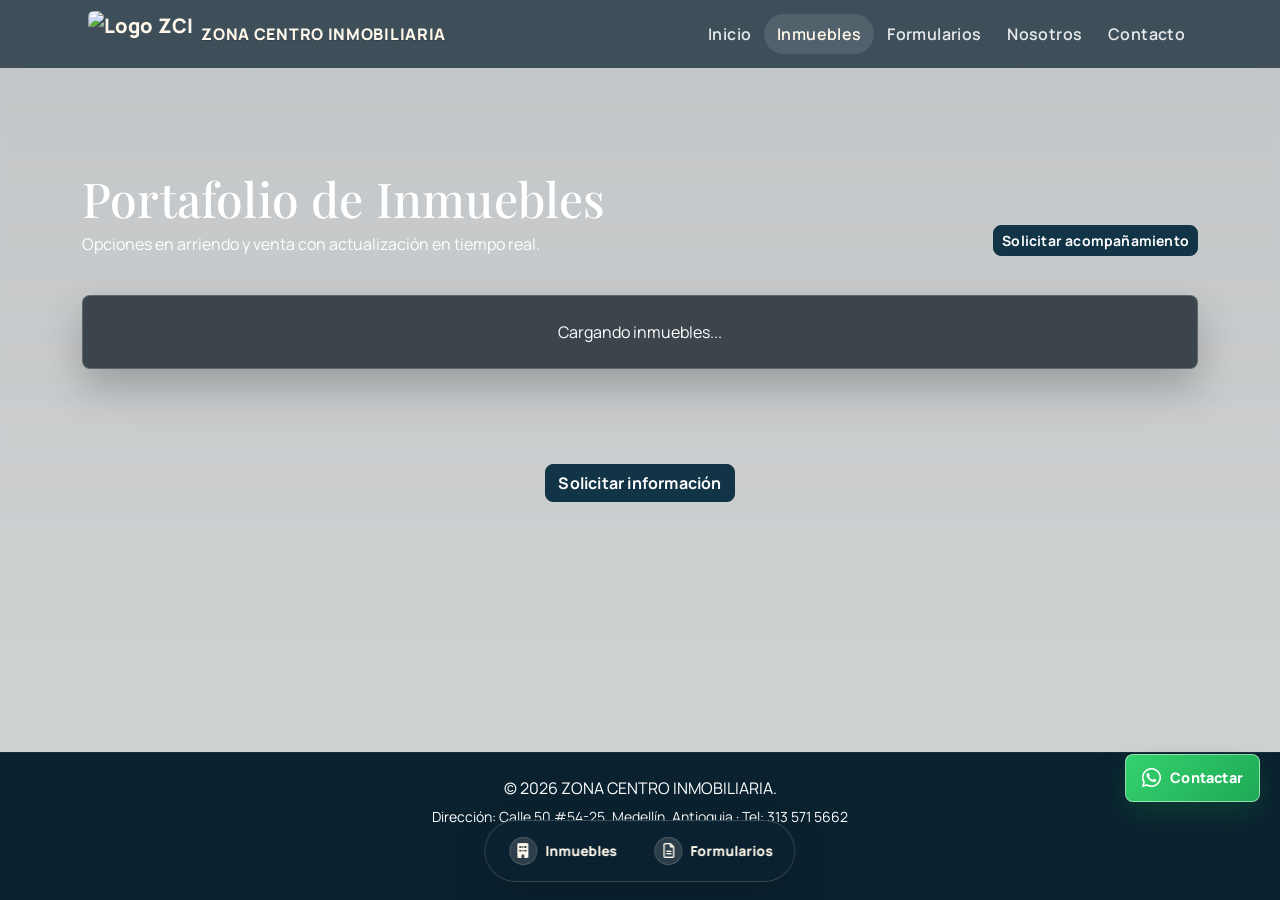
==== inmuebles.html @ 17fe6448 "Add files via upload" ====
﻿<!DOCTYPE html>
<html lang="es">
<head>
  <meta charset="UTF-8" />
  <meta name="viewport" content="width=device-width, initial-scale=1" />
  <title>Inmuebles | ZONA CENTRO INMOBILIARIA</title>
  <link href="https://cdn.jsdelivr.net/npm/bootstrap@5.3.3/dist/css/bootstrap.min.css" rel="stylesheet" />
  <link rel="stylesheet" href="https://cdnjs.cloudflare.com/ajax/libs/font-awesome/6.5.0/css/all.min.css">
  <link rel="preconnect" href="https://fonts.googleapis.com">
  <link rel="preconnect" href="https://fonts.gstatic.com" crossorigin>
  <link href="https://fonts.googleapis.com/css2?family=Manrope:wght@400;500;700;800&family=Playfair+Display:wght@600;700&display=swap" rel="stylesheet">
  <link rel="stylesheet" href="styles.css?v=20260505-2" />
</head>
<body class="quick-dock-present">
    <a id="cms-pse-link" href="#" class="pse-float d-none" target="_blank" rel="noopener noreferrer" aria-label="Pagos PSE">
    <i class="fa-solid fa-credit-card"></i><span>Pagos PSE</span>
  </a>
<a id="cms-whatsapp-link" href="https://wa.me/573135715662" class="whatsapp-float" target="_blank" rel="noopener noreferrer" aria-label="WhatsApp"><i class="fab fa-whatsapp"></i></a>
  <nav class="quick-dock" aria-label="Accesos rápidos">
    <a href="inmuebles.html" class="quick-dock-btn"><i class="fa-solid fa-building"></i><span>Inmuebles</span></a>
    <a href="formularios.html" class="quick-dock-btn"><i class="fa-regular fa-file-lines"></i><span>Formularios</span></a>
  </nav>
  <nav class="navbar navbar-expand-lg navbar-dark navbar-custom shadow fixed-top">
    <div class="container">
      <a class="navbar-brand d-flex align-items-center gap-2" href="index.html"><img src="https://lh6.googleusercontent.com/proxy/nrNHC_m0_RziCYvfPgJptLNNArq79MIcN8ioocFEzebfnCZt-jW29kjHgaDfxW5Tz1GvVpGl__fDRxH9ZWIz1X6VQOLKh_lBjogaXQA2NJKuDF2FiKsQJcMm6sAI" alt="Logo ZCI" height="42" loading="lazy"><span id="cms-brand-name">ZONA CENTRO INMOBILIARIA</span></a>
      <button class="navbar-toggler" type="button" data-bs-toggle="collapse" data-bs-target="#menu"><span class="navbar-toggler-icon"></span></button>
      <div class="collapse navbar-collapse" id="menu">
        <ul class="navbar-nav ms-auto">
          <li class="nav-item"><a class="nav-link" href="index.html">Inicio</a></li>
          <li class="nav-item"><a class="nav-link active" href="inmuebles.html">Inmuebles</a></li>
          <li class="nav-item"><a class="nav-link" href="formularios.html">Formularios</a></li>
          <li class="nav-item"><a class="nav-link" href="nosotros.html">Nosotros</a></li>
          <li class="nav-item"><a class="nav-link" href="contacto.html">Contacto</a></li>
        </ul>
      </div>
    </div>
  </nav>

  <main style="padding-top:100px;">
    <section id="inmuebles" class="py-5 properties-section">
      <div class="container">
        <div class="properties-shell">
          <div class="properties-cta-row">
            <div>
              <h1 class="mb-1">Portafolio de Inmuebles</h1>
              <p class="text-muted mb-0">Opciones en arriendo y venta con actualización en tiempo real.</p>
            </div>
            <a href="contacto.html" class="btn btn-primary btn-sm">Solicitar acompañamiento</a>
          </div>
          <div class="row g-4" id="inmuebles-lista">
            <div class="col-12"><div class="card p-4 text-center text-muted">Cargando inmuebles...</div></div>
          </div>
        </div>
      </div>
    </section>

    <section id="contacto" class="py-4">
      <div class="container text-center">
        <a href="contacto.html" class="btn btn-primary">Solicitar información</a>
      </div>
    </section>
  </main>

  <div class="modal fade" id="modalDetalleInmueble" tabindex="-1" aria-labelledby="modalDetalleInmuebleLabel" aria-hidden="true">
    <div class="modal-dialog modal-xl modal-dialog-centered modal-dialog-scrollable">
      <div class="modal-content border-0">
        <div class="modal-header border-0">
          <h5 class="modal-title" id="modalDetalleInmuebleLabel">Detalle de inmueble</h5>
          <button type="button" class="btn-close" data-bs-dismiss="modal" aria-label="Cerrar"></button>
        </div>
        <div class="modal-body pt-0"><div id="property-detail-content"></div></div>
        <div class="modal-footer border-0">
          <a href="contacto.html" class="btn btn-primary" data-bs-dismiss="modal">Solicitar Información</a>
          <button type="button" class="btn btn-outline-secondary" data-bs-dismiss="modal">Cerrar</button>
        </div>
      </div>
    </div>
  </div>

  <footer class="text-center py-4"><div class="container"><p class="mb-1">&copy; <span id="footer-year"></span> ZONA CENTRO INMOBILIARIA.</p><small>Dirección: Calle 50 #54-25, Medellín, Antioquia · Tel: 313 571 5662</small></div></footer>
  <script src="https://cdn.jsdelivr.net/npm/bootstrap@5.3.3/dist/js/bootstrap.bundle.min.js" defer></script>
  <script src="https://cdn.jsdelivr.net/npm/@supabase/supabase-js@2" defer></script>
  <script src="main.js" defer></script>
</body>
</html>
---- styles.css ----
:root{
      --font-heading:"Playfair Display", serif;
      --font-body:"Manrope", sans-serif;
      --bg:#f2eee4;
      --bg-soft:#e8e1d2;
      --ink:#192534;
      --muted:#576273;
      --brand:#102a43;
      --brand-deep:#0b1d2f;
      --accent:#c4a15a;
      --accent-soft:#e9d8b5;
      --surface:#ffffff;
      --surface-soft:#f9f6ef;
      --line:rgba(16,42,67,.14);
      --shadow:0 14px 34px rgba(9,27,45,.12);
      --shadow-lg:0 24px 52px rgba(9,27,45,.2);
      --radius-xl:24px;
    }

    html, body{ height: 100%; }
    html { scroll-behavior: smooth; }
    body {
      padding-top: 88px;
      padding-bottom: 0;
      font-family: var(--font-body);
      color: var(--ink);
      background:
        radial-gradient(1000px 400px at 0% -5%, rgba(196,161,90,.18), transparent 60%),
        radial-gradient(900px 360px at 100% 8%, rgba(16,42,67,.12), transparent 60%),
        linear-gradient(180deg, var(--bg), #f6f3ea 35%, #f8f6f1 100%);
      text-rendering: optimizeLegibility;
    }
    body:not(.admin-ui){
      min-height: 100vh;
      display: flex;
      flex-direction: column;
    }
    body:not(.admin-ui) main{
      flex: 1 0 auto;
    }
    section[id] {
      scroll-margin-top: 110px;
      transition: background-color .45s ease, box-shadow .45s ease;
    }
    section[id].section-focus{
      background-color: rgba(196,161,90,.10);
      box-shadow: inset 0 0 0 1px rgba(196,161,90,.55);
    }
    body.menu-transitioning .navbar-custom{
      box-shadow: 0 14px 36px rgba(8,24,39,.36);
    }
    h1, h2, h3, h4, h5, .navbar-brand { font-family: var(--font-heading); letter-spacing: .2px; }
    p, li, small, label, input, textarea, select, button, a { font-family: var(--font-body); }

    .navbar-custom{
      background: linear-gradient(90deg, var(--brand-deep), var(--brand)) !important;
      border-bottom: 1px solid var(--accent);
      backdrop-filter: blur(10px);
      box-shadow: 0 10px 30px rgba(8,24,39,.28);
    }
    .navbar-custom .nav-link, .navbar-custom .navbar-brand, .navbar-custom .btn { color: #fff !important; }
    .navbar-custom .navbar-brand{
      padding: .2rem .35rem;
      border-radius: 12px;
      background: linear-gradient(90deg, rgba(255,255,255,.08), rgba(255,255,255,.02));
      border: 1px solid rgba(255,255,255,.16);
      box-shadow: 0 8px 20px rgba(7,20,33,.24);
    }
    .navbar-custom .navbar-brand img{
      height: 52px;
      border-radius: 8px;
      box-shadow: 0 6px 14px rgba(7,20,33,.22);
    }
    .navbar-custom .navbar-brand span{
      font-size: clamp(.78rem, 1.25vw, 1.14rem);
      letter-spacing: .7px;
      font-weight: 900;
      color: var(--accent-soft);
      text-transform: uppercase;
      text-shadow: 0 1px 0 rgba(0,0,0,.22);
      line-height: 1.06;
      max-width: 360px;
      white-space: normal;
    }
    @media (max-width: 991px){
      .navbar-custom .navbar-brand img{ height: 44px; }
      .navbar-custom .navbar-brand span{
        font-size: .74rem;
        letter-spacing: .45px;
        max-width: 220px;
      }
    }
    .navbar-custom .nav-link{
      font-weight: 600;
      letter-spacing: .4px;
      opacity: .88;
      position: relative;
      transition: opacity .2s ease, color .2s ease;
    }
    .navbar-custom .nav-link::after{
      content:"";
      position:absolute;
      left:.75rem;
      right:.75rem;
      bottom:.25rem;
      height:2px;
      border-radius:999px;
      background: linear-gradient(90deg, transparent, rgba(246,231,196,.95), transparent);
      transform: scaleX(0);
      transform-origin:center;
      transition: transform .22s ease;
    }
    .navbar-custom .nav-link:hover,
    .navbar-custom .nav-link.active{ opacity: 1; color: var(--accent-soft) !important; }
    .navbar-custom .nav-link:hover::after,
    .navbar-custom .nav-link.active::after{ transform: scaleX(1); }
    .navbar-custom .btn-danger{
      background: linear-gradient(135deg, var(--accent), #b88935) !important;
      border-color: transparent !important;
      color: #101820 !important;
      font-weight: 800;
      border-radius: 999px;
      padding-inline: 1rem;
      box-shadow: 0 10px 18px rgba(196,161,90,.25);
      transition: transform .2s ease, box-shadow .2s ease;
    }
    .navbar-custom .btn-danger:hover{
      transform: translateY(-1px);
      box-shadow: 0 14px 24px rgba(196,161,90,.32);
    }

    .banner{
      min-height: 82vh;
      position: relative;
      color: #fff;
      background: var(--hero-bg-image, url('https://images.unsplash.com/photo-1600585154340-be6161a56a0c?auto=format&fit=crop&w=1920&q=80')) center/cover no-repeat;
      overflow: hidden;
    }
    .banner::before{
      content:"";
      position:absolute;
      inset:0;
      background:
        linear-gradient(180deg, rgba(11,29,47,.46), rgba(11,29,47,.72)),
        radial-gradient(900px 260px at 75% 85%, rgba(196,161,90,.22), transparent 60%);
    }
    .banner::after{
      content:"";
      position:absolute;
      inset:0;
      background-image: linear-gradient(115deg, transparent 0 30%, rgba(255,255,255,.06) 30% 33%, transparent 33% 60%, rgba(255,255,255,.04) 60% 62%, transparent 62% 100%);
      mix-blend-mode: screen;
      pointer-events:none;
    }
    .banner > .container {
      position: relative;
      z-index: 1;
      max-width: 880px;
    }
    .banner .display-5{
      font-size: clamp(2rem, 5.2vw, 3.7rem);
      line-height: 1.08;
      text-wrap: balance;
      text-shadow: 0 6px 24px rgba(0,0,0,.24);
    }
    .banner .btn-light{
      border-radius: 999px;
      border: 1px solid rgba(255,255,255,.65);
      background: rgba(255,255,255,.14);
      color: #fff;
      backdrop-filter: blur(3px);
      font-weight: 700;
      padding: .75rem 1.4rem;
    }
    .banner .btn-light:hover{ background: rgba(255,255,255,.24); color:#fff; }
    @media (max-width: 768px){
      .banner{
        min-height: 74vh;
        background-position: center;
        background-size: cover;
      }
    }

    .icon-grid { position: relative; top: -52px; z-index: 3; }
    .icon-card{
      width: 100%;
      min-height: 168px;
      border: 1px solid var(--line);
      background: linear-gradient(180deg, var(--surface), var(--surface-soft));
      border-radius: 18px;
      box-shadow: var(--shadow);
      display: flex;
      flex-direction: column;
      justify-content: center;
      align-items: center;
      gap: .25rem;
      text-decoration: none;
      color: var(--ink);
      transition: transform .25s ease, box-shadow .25s ease, border-color .25s ease;
    }
    button.icon-card{ appearance: none; cursor: pointer; }
    .icon-card h6{ margin: 0; font-weight: 800; letter-spacing: .2px; }
    .icon-card i{ font-size: 2rem; color: var(--brand); margin-bottom: 6px; transition: transform .25s ease, color .25s ease; }
    .icon-card:hover{
      transform: translateY(-6px);
      border-color: rgba(196,161,90,.55);
      box-shadow: 0 18px 38px rgba(9,27,45,.18);
      color: var(--brand);
    }
    .icon-card:hover i{ transform: translateY(-1px) scale(1.05); color: #a9823f; }

    .properties-section{
      margin-top: -1.2rem;
      position: relative;
      z-index: 2;
    }
    .property-filters{
      display: flex;
      flex-wrap: wrap;
      gap: .55rem;
      justify-content: center;
      margin-bottom: 1.2rem;
    }
    .property-filters .badge{
      border: 1px solid rgba(16,42,67,.2);
      color: var(--brand);
      background: linear-gradient(180deg, var(--surface), var(--surface-soft));
      font-weight: 700;
      padding: .55rem .8rem;
      border-radius: 999px;
      letter-spacing: .2px;
      box-shadow: inset 0 0 0 1px rgba(255,255,255,.6);
    }
    .property-card{
      border: 1px solid var(--line);
      border-radius: 18px;
      background: linear-gradient(180deg, var(--surface), var(--surface-soft));
      overflow: hidden;
      box-shadow: 0 16px 36px rgba(9,27,45,.14);
      transition: transform .24s ease, box-shadow .24s ease;
      height: 100%;
      position: relative;
    }
    .property-card::before{
      content:"";
      position:absolute;
      inset:0 0 auto 0;
      height:3px;
      background: linear-gradient(90deg, rgba(16,42,67,.12), rgba(196,161,90,.7), rgba(16,42,67,.12));
      pointer-events:none;
    }
    .property-card:hover{
      transform: translateY(-7px);
      box-shadow: 0 24px 48px rgba(9,27,45,.22);
    }
    .property-thumb{
      height: 220px;
      width: 100%;
      object-fit: cover;
      display: block;
      transition: transform .35s ease;
    }
    .property-card:hover .property-thumb{ transform: scale(1.04); }
    .property-body{ padding: 1.05rem 1rem 1.1rem; position: relative; }
    .property-head{
      display: flex;
      align-items: center;
      justify-content: space-between;
      gap: .8rem;
      margin-bottom: .45rem;
      position: absolute;
      top: -208px;
      left: 10px;
      right: 10px;
      z-index: 3;
      pointer-events: none;
    }
    .property-type{
      font-size: .78rem;
      font-weight: 800;
      color: #fff;
      border-radius: 999px;
      padding: .26rem .58rem;
      letter-spacing: .35px;
      background: linear-gradient(135deg, var(--brand), var(--brand-deep));
      box-shadow: 0 6px 14px rgba(14,36,57,.32);
    }
    .property-type.rent{ background: linear-gradient(135deg, var(--brand), var(--brand-deep)); }
    .property-type.sale{ background: linear-gradient(135deg, var(--accent), #9b742f); }
    .property-code{
      font-size: .78rem;
      font-weight: 800;
      color: #fff;
      border-radius: 999px;
      padding: .26rem .58rem;
      letter-spacing: .2px;
      background: linear-gradient(135deg, var(--brand), var(--brand-deep));
      box-shadow: 0 6px 14px rgba(14,36,57,.32);
    }
    .property-title{
      font-family: "Playfair Display", serif;
      font-size: 1.18rem;
      color: var(--brand-deep);
      margin-bottom: .2rem;
    }
    .property-zone{
      color: #4d5d72;
      font-size: .92rem;
      margin-bottom: .75rem;
    }
    .property-meta{
      display: grid;
      grid-template-columns: repeat(auto-fit, minmax(0,1fr));
      gap: .45rem;
      margin-bottom: .75rem;
      font-size: .86rem;
      color: #425167;
    }
    .property-meta span{
      background: #f3f6fa;
      border: 1px solid #e1e8f0;
      border-radius: 10px;
      padding: .35rem .4rem;
      text-align: center;
      font-weight: 700;
    }
    .property-price{
      font-size: 1.4rem;
      font-weight: 900;
      color: #fff;
      background: linear-gradient(135deg, var(--brand), var(--brand-deep));
      margin: .7rem -1rem .8rem;
      padding: .45rem .8rem;
      text-align: center;
      letter-spacing: .4px;
    }
    .btn-property{
      border: 1px solid var(--brand);
      color: var(--brand);
      background: var(--surface);
      border-radius: 999px;
      width: 100%;
      font-weight: 800;
      letter-spacing: .2px;
      padding: .48rem .75rem;
      text-decoration: none;
      display: inline-block;
      text-align: center;
      transition: background .2s ease, color .2s ease, transform .2s ease, box-shadow .2s ease;
    }
    .btn-property:hover{
      background: var(--brand);
      color: #fff;
      transform: translateY(-1px);
      box-shadow: 0 10px 20px rgba(16,42,67,.2);
    }
    .property-actions{
      display: grid;
      gap: .45rem;
    }
    .btn-property.btn-ghost{
      border-color: rgba(16,42,67,.24);
      color: var(--brand);
      background: linear-gradient(180deg, var(--surface), var(--surface-soft));
    }
    .btn-property.btn-ghost:hover{
      background: var(--brand);
      color: #fff;
      border-color: transparent;
    }
    .property-detail-carousel .carousel-inner{
      border-radius: 14px;
      overflow: hidden;
      border: 1px solid rgba(16,42,67,.14);
    }
    .property-detail-carousel img{
      width: 100%;
      height: clamp(240px, 42vh, 420px);
      object-fit: cover;
      display: block;
    }
    .detail-meta-grid{
      display: grid;
      grid-template-columns: repeat(2, minmax(0,1fr));
      gap: .55rem;
    }
    .detail-meta-grid span{
      border: 1px solid rgba(16,42,67,.14);
      border-radius: 10px;
      background: var(--surface);
      padding: .48rem .58rem;
      font-size: .9rem;
      font-weight: 700;
      color: #22374f;
    }

    .service-strip{
      margin-top: 1.2rem;
      border: 1px solid var(--line);
      border-radius: var(--radius-xl);
      background:
        radial-gradient(800px 220px at 5% -20%, rgba(196,161,90,.16), transparent 60%),
        linear-gradient(180deg, var(--surface), var(--surface-soft));
      box-shadow: var(--shadow);
      padding: 1rem;
    }
    .service-item{
      padding: .85rem;
      border-radius: 14px;
      border: 1px solid #deebf7;
      background: linear-gradient(180deg, var(--surface), var(--surface-soft));
      text-align: center;
      height: 100%;
      transition: transform .2s ease, box-shadow .2s ease, border-color .2s ease;
    }
    .service-item:hover{
      transform: translateY(-3px);
      border-color: rgba(16,42,67,.25);
      box-shadow: 0 14px 26px rgba(10,28,48,.12);
    }
    .service-item i{
      font-size: 1.35rem;
      color: var(--brand);
      margin-bottom: .35rem;
    }
    .service-item h6{
      margin-bottom: .2rem;
      font-weight: 800;
      color: var(--brand-deep);
    }
    .service-item p{
      margin-bottom: 0;
      color: #5c6c7f;
      font-size: .9rem;
    }

    .form-card{
      border: 1px solid var(--line);
      border-radius: 18px;
      background: linear-gradient(180deg, var(--surface), var(--surface-soft));
      box-shadow: var(--shadow);
      padding: 1.1rem;
      height: 100%;
      display: flex;
      flex-direction: column;
      justify-content: flex-start;
      gap: .45rem;
      transition: transform .2s ease, box-shadow .2s ease, border-color .2s ease;
    }
    .form-card:hover{
      transform: translateY(-3px);
      box-shadow: 0 18px 34px rgba(9,27,45,.17);
      border-color: rgba(16,42,67,.22);
    }
    .form-card-icon{
      width: 46px;
      height: 46px;
      border-radius: 12px;
      display: inline-flex;
      align-items: center;
      justify-content: center;
      background: linear-gradient(135deg, var(--brand), var(--brand-deep));
      color: #fff;
      font-size: 1.1rem;
      margin-bottom: .25rem;
    }
    .form-card-title{
      font-family: "Playfair Display", serif;
      color: var(--brand-deep);
      font-size: 1.1rem;
      line-height: 1.2;
      margin: 0;
      min-height: 2.6em;
    }
    .form-card-meta{
      color: #5c6c7f;
      font-size: .88rem;
      margin: 0 0 .4rem;
    }

    section.py-5{ padding-top: 5.1rem !important; padding-bottom: 5.1rem !important; }
    section h2{
      font-size: clamp(1.7rem, 3.7vw, 2.5rem);
      margin-bottom: 1.75rem !important;
      position: relative;
      text-align: center;
    }
    section h2::after{
      content:"";
      display:block;
      width: 76px;
      height: 3px;
      margin: .65rem auto 0;
      border-radius: 99px;
      background: linear-gradient(90deg, transparent, var(--accent), transparent);
    }

    .btn-primary{
      background: linear-gradient(135deg, var(--brand), var(--brand-deep));
      border-color: transparent;
      border-radius: 999px;
      font-weight: 700;
      letter-spacing: .2px;
      box-shadow: 0 10px 20px rgba(16,42,67,.24);
      transition: transform .2s ease, filter .2s ease, box-shadow .2s ease;
    }
    .btn-primary:hover{
      filter: brightness(1.07);
      transform: translateY(-1px);
      box-shadow: 0 14px 26px rgba(16,42,67,.28);
    }

    .card{
      border: 1px solid var(--line);
      border-radius: 20px;
      background: linear-gradient(180deg, var(--surface), var(--surface-soft));
      box-shadow: var(--shadow);
      transition: transform .25s ease, box-shadow .25s ease;
    }
    .card:hover{
      transform: translateY(-4px);
      box-shadow: 0 18px 34px rgba(9,27,45,.17);
    }
    .card-title{ color: var(--brand); }
    .list-group-item{
      border: 1px solid var(--line);
      border-radius: 14px !important;
      margin-bottom: .55rem;
      background: var(--surface);
      padding: .9rem .95rem;
      transition: transform .2s ease, box-shadow .2s ease, border-color .2s ease;
    }
    .list-group-item:hover{
      transform: translateY(-2px);
      border-color: rgba(16,42,67,.24);
      box-shadow: 0 10px 20px rgba(8,22,38,.1);
    }
    .list-group-item a{
      color: inherit;
    }
    .list-group-item a:hover .fw-semibold{
      color: #0f2f4d;
    }

    .form-control, .form-select{
      border-radius: 12px;
      border-color: #d3dbe4;
      padding: .68rem .85rem;
      background: var(--surface);
    }
    .form-control:focus, .form-select:focus{
      border-color: rgba(16,42,67,.6);
      box-shadow: 0 0 0 .2rem rgba(16,42,67,.12);
    }

    .hero-phrase{
      display:inline-block;
      padding:.82rem 1.35rem;
      border-radius:999px;
      background:
        linear-gradient(135deg, rgba(196,161,90,.34), rgba(20,52,82,.42));
      border: 1px solid rgba(255,255,255,.55);
      color: #fff;
      backdrop-filter: blur(4px);
      font-size: clamp(1.05rem, 2.2vw, 1.85rem);
      font-weight: 900;
      letter-spacing: .25px;
      line-height: 1.2;
      text-shadow: 0 2px 10px rgba(4,13,22,.38);
      box-shadow:
        0 10px 28px rgba(6,18,30,.28),
        inset 0 0 0 1px rgba(255,255,255,.18);
      position: relative;
      overflow: hidden;
      animation: heroPulse 2.6s ease-in-out infinite;
      max-width: min(92vw, 1120px);
      text-wrap: balance;
    }
    .hero-phrase::after{
      content:"";
      position:absolute;
      inset:-20% auto -20% -35%;
      width: 28%;
      background: linear-gradient(90deg, transparent, rgba(255,255,255,.42), transparent);
      transform: skewX(-20deg);
      animation: heroShine 3.1s ease-in-out infinite;
    }
    .rotator{ opacity:0; transition:opacity .6s ease; }
    .rotator.show{ opacity:1; }
    @keyframes heroPulse{
      0%,100% { box-shadow: 0 10px 28px rgba(6,18,30,.28), inset 0 0 0 1px rgba(255,255,255,.18); }
      50% { box-shadow: 0 14px 34px rgba(6,18,30,.36), 0 0 0 8px rgba(196,161,90,.08), inset 0 0 0 1px rgba(255,255,255,.22); }
    }
    @keyframes heroShine{
      0% { left:-35%; }
      55%, 100% { left:125%; }
    }
    @media (max-width: 768px){
      .hero-phrase{
        font-size: clamp(1rem, 4.2vw, 1.2rem);
        padding: .72rem 1rem;
      }
    }

    .btn-download{
      background: linear-gradient(135deg, var(--accent), #b88935);
      color: #101820;
      font-weight: 800;
      letter-spacing: .3px;
      border: none;
      border-radius: 999px;
      padding: .78rem 1.3rem;
      box-shadow: 0 10px 24px rgba(196,161,90,.32);
      transition: transform .2s ease, box-shadow .2s ease, filter .2s ease;
    }
    .btn-download:hover{
      filter:brightness(1.04);
      color:#101820;
      transform: translateY(-1px);
      box-shadow: 0 14px 30px rgba(196,161,90,.36);
    }

    .whatsapp-float {
      position: fixed;
      bottom: 98px;
      right: 20px;
      left: auto;
      background: linear-gradient(135deg, #35d26f, #1ea955);
      color: #fff;
      border-radius: 999px;
      padding: 12px 16px;
      font-size: 22px;
      z-index: 1000;
      box-shadow: 0 14px 30px rgba(18,120,59,.38);
      border: 1px solid rgba(255,255,255,.5);
      display: inline-flex;
      align-items: center;
      gap: .55rem;
      font-weight: 800;
      letter-spacing: .2px;
      text-decoration: none;
      transition: transform .2s ease, box-shadow .2s ease, filter .2s ease;
      animation: whatsappPulse 1.8s ease-in-out infinite;
    }
    .whatsapp-float::after{
      content:"Contactar";
      font-size: .9rem;
      line-height: 1;
    }
    .whatsapp-float:hover {
      transform: translateY(-3px) scale(1.04);
      color:#fff;
      filter: saturate(1.05);
      box-shadow: 0 20px 36px rgba(18,120,59,.46);
      animation-play-state: paused;
    }
    .pse-float{
      position: fixed;
      right: 20px;
      bottom: 160px;
      z-index: 1000;
      display: inline-flex;
      align-items: center;
      gap: .55rem;
      padding: 12px 16px;
      border-radius: 999px;
      background: linear-gradient(135deg, #f7c948, #d69e2e);
      color: #102a43;
      border: 1px solid rgba(255,255,255,.55);
      box-shadow: 0 14px 30px rgba(105,75,18,.32);
      font-weight: 900;
      text-decoration: none;
      transition: transform .2s ease, box-shadow .2s ease, filter .2s ease;
    }
    .pse-float:hover{
      color: #102a43;
      transform: translateY(-3px);
      filter: brightness(1.04);
      box-shadow: 0 20px 36px rgba(105,75,18,.42);
    }
    @keyframes whatsappPulse{
      0%, 100% { box-shadow: 0 14px 30px rgba(18,120,59,.38), 0 0 0 0 rgba(46,203,99,.48); }
      50% { box-shadow: 0 16px 34px rgba(18,120,59,.44), 0 0 0 14px rgba(46,203,99,0); }
    }
    @media (max-width: 576px){
      .whatsapp-float{
        right: 14px;
        bottom: 82px;
        padding: 11px 13px;
      }
      .whatsapp-float::after{ content:"WhatsApp"; font-size: .82rem; }
      .pse-float{
        right: 14px;
        bottom: 136px;
        padding: 11px 13px;
        font-size: .86rem;
      }
    }

    .quick-dock{
      position: fixed;
      left: 50%;
      bottom: 10px;
      transform: translateX(-50%);
      width: min(860px, calc(100% - 20px));
      background: rgba(255,255,255,.99);
      border: 1px solid rgba(16,42,67,.2);
      border-radius: 16px;
      box-shadow: 0 20px 42px rgba(8,22,38,.26);
      z-index: 1030;
      display: grid;
      grid-template-columns: repeat(3, minmax(0,1fr));
      overflow: hidden;
      backdrop-filter: blur(8px);
    }
    .quick-dock-btn{
      border: 0;
      background: transparent;
      padding: .6rem .45rem .55rem;
      color: #132a43;
      font-weight: 800;
      font-size: .83rem;
      letter-spacing: .35px;
      text-transform: uppercase;
      display: flex;
      flex-direction: column;
      align-items: center;
      justify-content: center;
      gap: .22rem;
      text-decoration: none;
      transition: background .2s ease, color .2s ease, transform .2s ease;
    }
    .quick-dock-btn + .quick-dock-btn{
      border-left: 1px solid rgba(16,42,67,.12);
    }
    .quick-dock-btn i{
      width: 30px;
      height: 30px;
      border-radius: 999px;
      display: inline-flex;
      align-items: center;
      justify-content: center;
      color: #fff;
      font-size: .92rem;
      background: linear-gradient(135deg, var(--brand), var(--brand-deep));
      box-shadow: 0 8px 14px rgba(10,28,48,.28);
      border: 1px solid rgba(255,255,255,.25);
    }
    .quick-dock-btn:hover{
      background: linear-gradient(180deg, var(--surface), var(--surface-soft));
      color: #0f2f4d;
      transform: translateY(-1px);
    }
    @media (max-width: 768px){
      body.quick-dock-present{ padding-bottom: 0; }
      .quick-dock{
        bottom: 8px;
        border-radius: 14px;
      }
      .quick-dock-btn{
        font-size: .74rem;
        padding: .58rem .35rem .52rem;
      }
    }

    footer{
      background:
        radial-gradient(600px 180px at 15% -40%, rgba(196,161,90,.22), transparent 65%),
        linear-gradient(120deg, var(--brand-deep), var(--brand));
      color:#dbe6f3;
      border-top: 1px solid rgba(196,161,90,.24);
      box-shadow: inset 0 1px 0 rgba(255,255,255,.06);
    }
    footer small{ color:#c1cede; }
    body.quick-dock-present footer{
      padding-bottom: 96px !important;
    }

    .properties-shell{
      border: 1px solid rgba(16,42,67,.14);
      border-radius: 20px;
      padding: 1.1rem;
      background:
        radial-gradient(500px 160px at 0% 0%, rgba(196,161,90,.12), transparent 60%),
        linear-gradient(180deg, rgba(255,255,255,.85), rgba(255,255,255,.66));
      box-shadow: 0 16px 34px rgba(9,27,45,.12);
    }
    .properties-shell .text-muted{
      color: #5e7086 !important;
    }
    .properties-cta-row{
      display: flex;
      justify-content: space-between;
      align-items: center;
      flex-wrap: wrap;
      gap: .7rem;
      margin-bottom: .95rem;
    }

    #news-tags .btn{
      border-radius: 999px;
      border: 1px solid rgba(16,42,67,.16);
      background: var(--surface);
      font-weight: 700;
    }
    #news-tags .btn.active{
      color: #fff;
      border-color: transparent;
      background: linear-gradient(135deg, var(--brand), var(--brand-deep));
      box-shadow: 0 8px 18px rgba(10,28,48,.2);
    }

    .modal-content{
      border-radius: 18px !important;
      border: 1px solid rgba(16,42,67,.14) !important;
      background:
        radial-gradient(420px 120px at 0% 0%, rgba(196,161,90,.14), transparent 60%),
        linear-gradient(180deg, var(--surface), var(--surface-soft));
      box-shadow: 0 22px 50px rgba(8,22,38,.22);
    }

    .reveal{
      opacity: 0;
      transform: translateY(22px);
      transition: opacity .65s ease, transform .65s cubic-bezier(.21,.88,.24,1);
      will-change: opacity, transform;
    }
    .reveal.in-view{
      opacity: 1;
      transform: translateY(0);
    }

    @media (prefers-reduced-motion: reduce){
      .rotator, .reveal, .icon-card, .card, .hero-phrase { transition:none !important; animation:none !important; }
    }

    .module-card{
      display: block;
      text-decoration: none;
      color: var(--brand-deep);
      background: linear-gradient(180deg, var(--surface), var(--surface-soft));
      border: 1px solid rgba(16,42,67,.14);
      border-radius: 16px;
      padding: 1.35rem 1.2rem;
      min-height: 190px;
      box-shadow: 0 12px 26px rgba(8,22,38,.12);
      transition: transform .22s ease, box-shadow .22s ease, border-color .22s ease;
    }
    .module-card i{
      font-size: 1.4rem;
      color: var(--accent);
      margin-bottom: .65rem;
    }
    .module-card h3{
      font-size: 1.25rem;
      margin-bottom: .45rem;
      color: var(--brand-deep);
    }
    .module-card p{
      margin: 0;
      color: #50657c;
    }
    .module-card:hover{
      transform: translateY(-5px);
      border-color: rgba(16,42,67,.28);
      box-shadow: 0 18px 34px rgba(8,22,38,.18);
    }

    body{
      opacity: 1;
      transition: opacity .24s ease;
    }
    body.page-leaving{
      opacity: .45;
    }

    #nosotros .card{
      border: 1px solid rgba(16,42,67,.14);
      border-radius: 18px;
      background: linear-gradient(180deg, var(--surface), var(--surface-soft));
      box-shadow: 0 12px 24px rgba(8,22,38,.10);
    }
    #nosotros .card-body{
      padding: 1.35rem 1.2rem;
    }
    #nosotros .card-title{
      margin-bottom: .65rem;
      letter-spacing: .2px;
    }
    #nosotros .card p{
      margin-bottom: .95rem;
      line-height: 1.6;
      text-align: justify;
      text-justify: inter-word;
      hyphens: auto;
    }
#nosotros .card p:last-child{
  margin-bottom: 0;
}

.about-heading{
  max-width: 720px;
}

.about-kicker{
  display: inline-flex;
  align-items: center;
  gap: .45rem;
  color: var(--brand);
  font-weight: 900;
  letter-spacing: .08em;
  text-transform: uppercase;
  font-size: .76rem;
  margin-bottom: .45rem;
}

.about-kicker::before,
.about-kicker::after{
  content: "";
  width: 28px;
  height: 1px;
  background: var(--accent);
}

.about-grid{
  justify-content: center;
}

.about-card{
  width: 100%;
  min-height: 245px;
  appearance: none;
  border: 1px solid rgba(18,52,71,.14);
  border-radius: 8px;
  background:
    linear-gradient(180deg, rgba(255,255,255,.92), rgba(251,250,247,.86));
  color: var(--ink);
  box-shadow: var(--shadow);
  padding: 1.25rem;
  text-align: left;
  display: flex;
  flex-direction: column;
  gap: .8rem;
  transition: transform .22s ease, box-shadow .22s ease, border-color .22s ease, background .22s ease;
}

.about-card:hover,
.about-card:focus-visible{
  transform: translateY(-4px);
  border-color: rgba(184,148,79,.55);
  box-shadow: var(--shadow-lg);
  background: #fff;
  outline: none;
}

.about-icon,
.about-modal-icon{
  width: 58px;
  height: 58px;
  border-radius: 8px;
  display: inline-flex;
  align-items: center;
  justify-content: center;
  color: #fff8ea;
  background: linear-gradient(135deg, var(--brand), var(--support));
  box-shadow: 0 12px 24px rgba(18,52,71,.18);
  font-size: 1.35rem;
}

.about-title{
  display: block;
  color: var(--brand-deep);
  font-weight: 900;
  font-size: 1.08rem;
  line-height: 1.18;
}

.about-text{
  display: block;
  color: var(--muted);
  line-height: 1.55;
  font-size: .94rem;
}

.about-card::after{
  content: "Ver detalle";
  margin-top: auto;
  color: var(--brand);
  font-weight: 900;
  font-size: .86rem;
}

.about-modal .modal-header{
  padding: 1.35rem 1.35rem .65rem;
}

.about-modal .modal-body{
  padding: 0 1.35rem 1.35rem;
  color: #34475a;
  line-height: 1.72;
}

.about-modal .modal-title{
  font-family: var(--font-body);
  font-weight: 900;
  color: var(--brand-deep);
}

.about-list p{
  padding: .85rem 0;
  margin: 0;
  border-bottom: 1px solid rgba(18,52,71,.10);
}

.about-list p:last-child{
  border-bottom: 0;
}

/* ===== ZCI visual refresh ===== */
:root{
  --bg:#f5f2ec;
  --bg-soft:#ebe5d9;
  --ink:#18212d;
  --muted:#647184;
  --brand:#123447;
  --brand-deep:#0a2230;
  --accent:#b8944f;
  --accent-soft:#eadfc7;
  --support:#426b5f;
  --surface:#ffffff;
  --surface-soft:#fbfaf7;
  --line:rgba(18,52,71,.12);
  --shadow:0 10px 24px rgba(18,33,45,.09);
  --shadow-lg:0 18px 42px rgba(18,33,45,.16);
  --radius-xl:8px;
}

body{
  background:
    linear-gradient(180deg, rgba(245,242,236,.84), rgba(251,250,247,.88) 46%, rgba(242,238,230,.90) 100%),
    var(--hero-bg-image, url('https://images.unsplash.com/photo-1600585154340-be6161a56a0c?auto=format&fit=crop&w=1920&q=80')) center/cover fixed no-repeat;
  color: var(--ink);
}

body:not(.admin-ui) main{
  background: rgba(255,255,255,.30);
  backdrop-filter: blur(1px);
}

.navbar-custom{
  background: rgba(10,34,48,.94) !important;
  border-bottom: 1px solid rgba(234,223,199,.26);
  box-shadow: 0 10px 30px rgba(5,17,25,.24);
}

.navbar-custom .navbar-brand{
  background: transparent;
  border: 0;
  box-shadow: none;
  border-radius: 0;
}

.navbar-custom .navbar-brand span,
.navbar-custom .navbar-brand{
  font-family: var(--font-body);
  color: #fff8ea !important;
  font-weight: 900;
}

.navbar-custom .navbar-brand img{
  height: 46px;
  border-radius: 6px;
  box-shadow: none;
}

.navbar-custom .nav-link{
  border-radius: 999px;
  padding-inline: .8rem !important;
}

.navbar-custom .nav-link::after{
  display: none;
}

.navbar-custom .nav-link:hover,
.navbar-custom .nav-link.active{
  color: #fff8ea !important;
  background: rgba(255,255,255,.10);
}

.banner{
  min-height: calc(100vh - 88px);
  align-items: center !important;
  text-align: center !important;
  background: transparent !important;
}

.banner::before{
  background:
    linear-gradient(90deg, rgba(5,17,25,.80) 0%, rgba(5,17,25,.56) 46%, rgba(5,17,25,.26) 100%),
    linear-gradient(180deg, rgba(5,17,25,.20), rgba(5,17,25,.46));
}

.banner::after{
  display: none;
}

.banner > .container{
  max-width: 1180px;
  padding-top: 0 !important;
}

.banner .display-5{
  max-width: 1040px;
  font-family: var(--font-heading);
  font-size: clamp(2.45rem, 5.6vw, 5rem);
  line-height: .98;
  margin-bottom: 1rem;
  margin-left: auto;
  margin-right: auto;
}

.hero-title{
  display: grid;
  gap: .1em;
  text-align: center;
  text-transform: none;
  letter-spacing: 0;
}

.hero-title span{
  display: block;
}

.hero-title span:first-child{
  text-transform: none;
  font-size: clamp(2.35rem, 6vw, 5rem);
}

.hero-title span:last-child{
  text-transform: uppercase;
  white-space: nowrap;
  font-size: clamp(1.35rem, 6.4vw, 5rem);
}

.hero-phrase{
  display: block;
  max-width: 680px;
  padding: 0;
  border: 0;
  border-radius: 0;
  background: transparent;
  box-shadow: none;
  backdrop-filter: none;
  animation: none;
  font-size: clamp(1.05rem, 2vw, 1.35rem);
  font-weight: 600;
  color: rgba(255,248,234,.92);
  text-shadow: 0 2px 14px rgba(0,0,0,.28);
  margin-left: auto;
  margin-right: auto;
}

.hero-phrase::after{
  display: none;
}

.banner .btn-light,
.btn-primary,
.btn-download,
.btn-property{
  border-radius: 8px;
  box-shadow: none;
}

.banner .btn-light{
  background: #fff8ea;
  color: var(--brand-deep);
  border-color: #fff8ea;
  padding: .85rem 1.25rem;
}

.banner .btn-light:hover{
  background: var(--accent-soft);
  color: var(--brand-deep);
}

section.py-5{
  padding-top: 4.4rem !important;
  padding-bottom: 4.4rem !important;
}

section h1,
section h2{
  font-family: var(--font-heading);
  color: var(--brand-deep);
}

section h2{
  text-align: left;
  margin-bottom: 0 !important;
}

section h2::after{
  display: none;
}

.properties-section{
  margin-top: 0;
}

.properties-shell{
  border: 0;
  border-radius: 0;
  padding: 0;
  background: transparent;
  box-shadow: none;
}

body:not(.admin-ui) section{
  background: rgba(255,255,255,.66);
  backdrop-filter: blur(2px);
}

body:not(.admin-ui) section:nth-of-type(even){
  background: rgba(245,242,236,.72);
}

body:not(.admin-ui) .banner + main section:first-child,
body:not(.admin-ui) main > section:first-child{
  border-top: 1px solid rgba(255,255,255,.36);
}

.properties-cta-row{
  align-items: end;
  margin-bottom: 1.45rem;
  padding-bottom: 1rem;
  border-bottom: 1px solid var(--line);
}

.properties-cta-row h1,
.properties-cta-row h2{
  font-size: clamp(2rem, 4vw, 3rem);
}

.property-card,
.form-card,
.module-card,
.service-item,
.card,
.list-group-item,
.modal-content{
  border-radius: 8px !important;
  background: var(--surface);
  border-color: var(--line);
  box-shadow: var(--shadow);
}

.property-card{
  overflow: hidden;
}

.property-card::before{
  display: none;
}

.property-card:hover,
.form-card:hover,
.module-card:hover,
.card:hover,
.list-group-item:hover{
  transform: translateY(-3px);
  box-shadow: var(--shadow-lg);
}

.property-thumb{
  height: 240px;
}

.property-body{
  padding: 1rem 1rem 1.05rem;
}

.property-head{
  top: -228px;
}

.property-type,
.property-code{
  border-radius: 6px;
  box-shadow: none;
  background: rgba(10,34,48,.92);
}

.property-type.sale{
  background: rgba(184,148,79,.94);
  color: #111820;
}

.property-title{
  font-family: var(--font-body);
  font-size: 1.05rem;
  font-weight: 900;
  line-height: 1.28;
  color: var(--ink);
}

.property-zone{
  color: var(--muted);
}

.property-meta span{
  border-radius: 6px;
  background: #f5f7f6;
  border-color: rgba(66,107,95,.16);
  color: #34475a;
}

.property-price{
  margin: .8rem 0 .9rem;
  padding: 0;
  background: transparent;
  color: var(--brand-deep);
  text-align: left;
  font-size: 1.35rem;
  letter-spacing: 0;
}

.btn-primary,
.btn-property:hover,
.quick-dock-btn i{
  background: var(--brand);
  border-color: var(--brand);
}

.btn-primary:hover{
  background: var(--brand-deep);
  transform: translateY(-1px);
}

.btn-outline-primary{
  border-color: rgba(18,52,71,.35);
  color: var(--brand);
  border-radius: 8px;
  font-weight: 800;
}

.btn-outline-primary:hover{
  background: var(--brand);
  border-color: var(--brand);
}

.form-card-icon{
  border-radius: 8px;
  background: var(--support);
}

.form-card-title{
  font-family: var(--font-body);
  font-weight: 900;
  min-height: auto;
}

.quick-dock{
  width: min(720px, calc(100% - 22px));
  border-radius: 8px;
  box-shadow: 0 14px 34px rgba(8,22,38,.18);
}

.quick-dock-btn{
  text-transform: none;
  letter-spacing: 0;
}

body.quick-dock-present{
  padding-bottom: 0;
}

body.quick-dock-present footer{
  padding-bottom: 4.5rem !important;
}

.quick-dock{
  width: auto;
  max-width: calc(100% - 24px);
  bottom: 18px;
  display: flex;
  grid-template-columns: none;
  gap: .38rem;
  padding: .42rem;
  overflow: visible;
  border-radius: 999px;
  background: rgba(10,34,48,.88);
  border: 1px solid rgba(255,248,234,.18);
  box-shadow: 0 16px 36px rgba(5,17,25,.30);
  backdrop-filter: blur(12px);
}

.quick-dock-btn{
  min-width: 142px;
  flex-direction: row;
  gap: .5rem;
  padding: .58rem .9rem;
  border-radius: 999px;
  color: #fff8ea;
  font-size: .86rem;
  text-transform: none;
}

.quick-dock-btn + .quick-dock-btn{
  border-left: 0;
}

.quick-dock-btn i{
  width: 28px;
  height: 28px;
  background: rgba(255,248,234,.14);
  color: #fff8ea;
  box-shadow: none;
  border: 1px solid rgba(255,248,234,.16);
}

.quick-dock-btn:hover{
  background: #fff8ea;
  color: var(--brand-deep);
  transform: translateY(-1px);
}

.quick-dock-btn:hover i{
  background: var(--brand);
  color: #fff;
}

.whatsapp-float{
  border-radius: 8px;
  animation: none;
  box-shadow: 0 12px 28px rgba(18,120,59,.28);
}

footer{
  background: var(--brand-deep);
  border-top: 4px solid var(--accent);
}

@media (max-width: 991px){
  .banner{
    min-height: 72vh;
    text-align: center !important;
  }

  .banner .display-5,
  .hero-phrase{
    margin-left: auto;
    margin-right: auto;
  }

  .properties-cta-row{
    align-items: flex-start;
  }
}

@media (max-width: 576px){
  body{
    padding-top: 78px;
  }

  .navbar-custom .navbar-brand{
    max-width: calc(100% - 62px);
  }

  .banner{
    min-height: 68vh;
  }

  .banner .display-5{
    font-size: 2.35rem;
  }

  .property-thumb{
    height: 215px;
  }

  .property-head{
    top: -203px;
  }

  .quick-dock{
    width: calc(100% - 20px);
    bottom: 10px;
    border-radius: 12px;
    justify-content: stretch;
  }

  .quick-dock-btn{
    min-width: 0;
    flex: 1;
    justify-content: center;
    padding: .58rem .45rem;
    font-size: .78rem;
  }
}

@media (max-width: 768px){
  body{
    background:
      linear-gradient(180deg, rgba(245,242,236,.88), rgba(251,250,247,.91) 46%, rgba(242,238,230,.93) 100%),
      var(--hero-bg-image, url('https://images.unsplash.com/photo-1600585154340-be6161a56a0c?auto=format&fit=crop&w=900&q=80')) center/cover scroll no-repeat;
  }
}

/* Fondo global más visible */
body:not(.admin-ui){
  background:
    linear-gradient(180deg, rgba(5,17,25,.18), rgba(5,17,25,.12) 42%, rgba(5,17,25,.20)),
    var(--hero-bg-image, url('https://images.unsplash.com/photo-1600585154340-be6161a56a0c?auto=format&fit=crop&w=1920&q=80')) center/cover fixed no-repeat;
}

body:not(.admin-ui) main{
  background: rgba(5,17,25,.10);
  backdrop-filter: none;
}

.banner::before{
  background:
    linear-gradient(180deg, rgba(5,17,25,.62), rgba(5,17,25,.34) 48%, rgba(5,17,25,.58)),
    radial-gradient(720px 360px at 50% 42%, rgba(5,17,25,.20), transparent 64%) !important;
}

body:not(.admin-ui) section{
  background: rgba(244,240,232,.34);
  backdrop-filter: blur(1px);
}

body:not(.admin-ui) section:nth-of-type(even){
  background: rgba(10,34,48,.22);
  color: #f8f3e8;
}

body:not(.admin-ui) section:nth-of-type(even) h1,
body:not(.admin-ui) section:nth-of-type(even) h2,
body:not(.admin-ui) section:nth-of-type(even) h3{
  color: #fff8ea;
}

body:not(.admin-ui) section:nth-of-type(even) .text-muted{
  color: rgba(255,248,234,.76) !important;
}

.property-card,
.form-card,
.card,
.list-group-item,
.about-card{
  background: rgba(255,255,255,.88);
  backdrop-filter: blur(5px);
}

@media (max-width: 768px){
  body:not(.admin-ui){
    background:
      linear-gradient(180deg, rgba(5,17,25,.18), rgba(5,17,25,.12) 42%, rgba(5,17,25,.20)),
      var(--hero-bg-image, url('https://images.unsplash.com/photo-1600585154340-be6161a56a0c?auto=format&fit=crop&w=900&q=80')) center/cover scroll no-repeat;
  }

  body:not(.admin-ui) section,
  body:not(.admin-ui) section:nth-of-type(even){
    background: rgba(244,240,232,.46);
    color: var(--ink);
  }

  body:not(.admin-ui) section:nth-of-type(even) h1,
  body:not(.admin-ui) section:nth-of-type(even) h2,
  body:not(.admin-ui) section:nth-of-type(even) h3{
    color: var(--brand-deep);
  }
}

/* Hero: imagen visible con texto adaptable */
.banner{
  min-height: calc(100vh - 76px);
}

.banner::before{
  background:
    linear-gradient(180deg, rgba(5,17,25,.18), rgba(5,17,25,.06) 42%, rgba(5,17,25,.24)),
    linear-gradient(90deg, rgba(5,17,25,.22), transparent 28%, transparent 72%, rgba(5,17,25,.18)) !important;
}

.banner .display-5{
  max-width: min(94vw, 1280px);
  text-shadow:
    0 3px 8px rgba(0,0,0,.48),
    0 10px 26px rgba(0,0,0,.34);
}

.hero-title{
  gap: .04em;
}

.hero-title span:first-child{
  font-size: clamp(2.1rem, 5.2vw, 4.7rem);
}

.hero-title span:last-child{
  font-size: clamp(1.55rem, 5.15vw, 4.7rem);
  white-space: nowrap;
}

.hero-phrase{
  color: #fff;
  font-size: clamp(1rem, 1.65vw, 1.5rem);
  font-weight: 900;
  line-height: 1.12;
  text-shadow:
    0 2px 4px rgba(0,0,0,.72),
    0 8px 18px rgba(0,0,0,.42);
}

.banner .btn-light{
  background: rgba(255,248,234,.92);
  border-color: rgba(255,248,234,.92);
  box-shadow: 0 12px 28px rgba(0,0,0,.18);
}

@media (max-width: 992px){
  .hero-title span:last-child{
    font-size: clamp(1.25rem, 7.3vw, 3.4rem);
  }
}

@media (max-width: 576px){
  .banner::before{
    background:
      linear-gradient(180deg, rgba(5,17,25,.26), rgba(5,17,25,.10) 45%, rgba(5,17,25,.32)) !important;
  }

  .hero-title span:first-child{
    font-size: clamp(2rem, 11vw, 3.1rem);
  }

  .hero-title span:last-child{
    font-size: clamp(1rem, 7.6vw, 2rem);
  }
}

/* Texto claro sobre fondo fotográfico */
body:not(.admin-ui),
body:not(.admin-ui) main,
body:not(.admin-ui) section,
body:not(.admin-ui) p,
body:not(.admin-ui) li,
body:not(.admin-ui) small,
body:not(.admin-ui) label,
body:not(.admin-ui) h1,
body:not(.admin-ui) h2,
body:not(.admin-ui) h3,
body:not(.admin-ui) h4,
body:not(.admin-ui) h5,
body:not(.admin-ui) h6,
body:not(.admin-ui) .card-title,
body:not(.admin-ui) .property-title,
body:not(.admin-ui) .property-zone,
body:not(.admin-ui) .property-price,
body:not(.admin-ui) .form-card-title,
body:not(.admin-ui) .form-card-meta,
body:not(.admin-ui) .about-title,
body:not(.admin-ui) .about-text,
body:not(.admin-ui) .text-muted,
body:not(.admin-ui) .list-group-item,
body:not(.admin-ui) .list-group-item a{
  color: #fff !important;
}

body:not(.admin-ui) section,
body:not(.admin-ui) section:nth-of-type(even){
  background: rgba(5,17,25,.34);
  color: #fff;
}

body:not(.admin-ui) .card,
body:not(.admin-ui) .property-card,
body:not(.admin-ui) .form-card,
body:not(.admin-ui) .about-card,
body:not(.admin-ui) .module-card,
body:not(.admin-ui) .service-item,
body:not(.admin-ui) .list-group-item,
body:not(.admin-ui) .modal-content{
  background: rgba(5,17,25,.72);
  border-color: rgba(255,255,255,.18);
  color: #fff;
  backdrop-filter: blur(8px);
  box-shadow: 0 18px 42px rgba(0,0,0,.24);
}

body:not(.admin-ui) .property-meta span,
body:not(.admin-ui) .detail-meta-grid span{
  background: rgba(255,255,255,.12);
  border-color: rgba(255,255,255,.18);
  color: #fff;
}

body:not(.admin-ui) .form-control,
body:not(.admin-ui) .form-select,
body:not(.admin-ui) textarea{
  background: rgba(255,255,255,.12);
  border-color: rgba(255,255,255,.28);
  color: #fff;
}

body:not(.admin-ui) .form-control::placeholder,
body:not(.admin-ui) textarea::placeholder{
  color: rgba(255,255,255,.66);
}

body:not(.admin-ui) .form-control:focus,
body:not(.admin-ui) .form-select:focus,
body:not(.admin-ui) textarea:focus{
  background: rgba(255,255,255,.18);
  border-color: rgba(255,255,255,.72);
  color: #fff;
  box-shadow: 0 0 0 .2rem rgba(255,255,255,.16);
}

body:not(.admin-ui) .form-select option{
  color: #111820;
}

body:not(.admin-ui) .btn-outline-primary{
  color: #fff;
  border-color: rgba(255,255,255,.56);
}

body:not(.admin-ui) .btn-outline-primary:hover{
  color: var(--brand-deep);
  background: #fff;
  border-color: #fff;
}

body:not(.admin-ui) .badge.bg-light,
body:not(.admin-ui) .alert-success{
  background: rgba(255,255,255,.14) !important;
  color: #fff !important;
  border-color: rgba(255,255,255,.22);
}

/* Limpieza de líneas divisorias sobre la foto */
body:not(.admin-ui) .navbar-custom{
  border-bottom: 0 !important;
  box-shadow: none !important;
}

body:not(.admin-ui) .banner,
body:not(.admin-ui) section,
body:not(.admin-ui) main > section:first-child,
body:not(.admin-ui) .banner + main section:first-child{
  border-top: 0 !important;
  border-bottom: 0 !important;
  box-shadow: none !important;
}

body:not(.admin-ui) footer{
  border-top: 0;
}

/* Quitar definitivamente franjas y separadores horizontales */
body:not(.admin-ui) .navbar-custom,
body:not(.admin-ui) .navbar-custom.shadow,
body:not(.admin-ui) .fixed-top{
  border: 0 !important;
  box-shadow: none !important;
}

body:not(.admin-ui) .navbar-custom::before,
body:not(.admin-ui) .navbar-custom::after,
body:not(.admin-ui) .banner::after,
body:not(.admin-ui) section::before,
body:not(.admin-ui) section::after{
  display: none !important;
  content: none !important;
}

body:not(.admin-ui) main,
body:not(.admin-ui) section,
body:not(.admin-ui) section:nth-of-type(even),
body:not(.admin-ui) .properties-section,
body:not(.admin-ui) .properties-shell{
  background: transparent !important;
  border: 0 !important;
  box-shadow: none !important;
}

body:not(.admin-ui) .properties-cta-row{
  border: 0 !important;
  box-shadow: none !important;
}

body:not(.admin-ui) section[id].section-focus{
  background: transparent !important;
  box-shadow: none !important;
}

body.quick-dock-present .banner{
  min-height: calc(100vh - 88px);
}

/* Inicio continuo: el menú flota sobre la foto, sin franja divisoria */
body:not(.admin-ui){
  padding-top: 0 !important;
}

body:not(.admin-ui) .navbar-custom{
  background: rgba(10,34,48,.72) !important;
  backdrop-filter: blur(10px);
  border: 0 !important;
  outline: 0 !important;
}

body:not(.admin-ui) .banner{
  margin-top: 0 !important;
  padding-top: 88px;
  min-height: 100vh !important;
}

body:not(.admin-ui) .banner > .container{
  padding-top: 0 !important;
}

body:not(.admin-ui) .navbar,
body:not(.admin-ui) .navbar .container,
body:not(.admin-ui) header,
body:not(.admin-ui) main{
  outline: 0 !important;
}

html,
body:not(.admin-ui){
  border: 0 !important;
}

/* Fondo continuo sin cambios de tonalidad entre secciones */
body:not(.admin-ui){
  background:
    linear-gradient(180deg, rgba(5,17,25,.24), rgba(5,17,25,.18)),
    var(--hero-bg-image, url('https://images.unsplash.com/photo-1600585154340-be6161a56a0c?auto=format&fit=crop&w=1920&q=80')) center/cover fixed no-repeat !important;
}

body:not(.admin-ui) .banner,
body:not(.admin-ui) main,
body:not(.admin-ui) section,
body:not(.admin-ui) section:nth-of-type(even),
body:not(.admin-ui) .properties-section,
body:not(.admin-ui) .properties-shell{
  background: transparent !important;
}

body:not(.admin-ui) .banner::before,
body:not(.admin-ui) .banner::after{
  display: none !important;
  background: transparent !important;
  content: none !important;
}

body:not(.admin-ui) .banner,
body:not(.admin-ui) main,
body:not(.admin-ui) section{
  border: 0 !important;
  box-shadow: none !important;
}
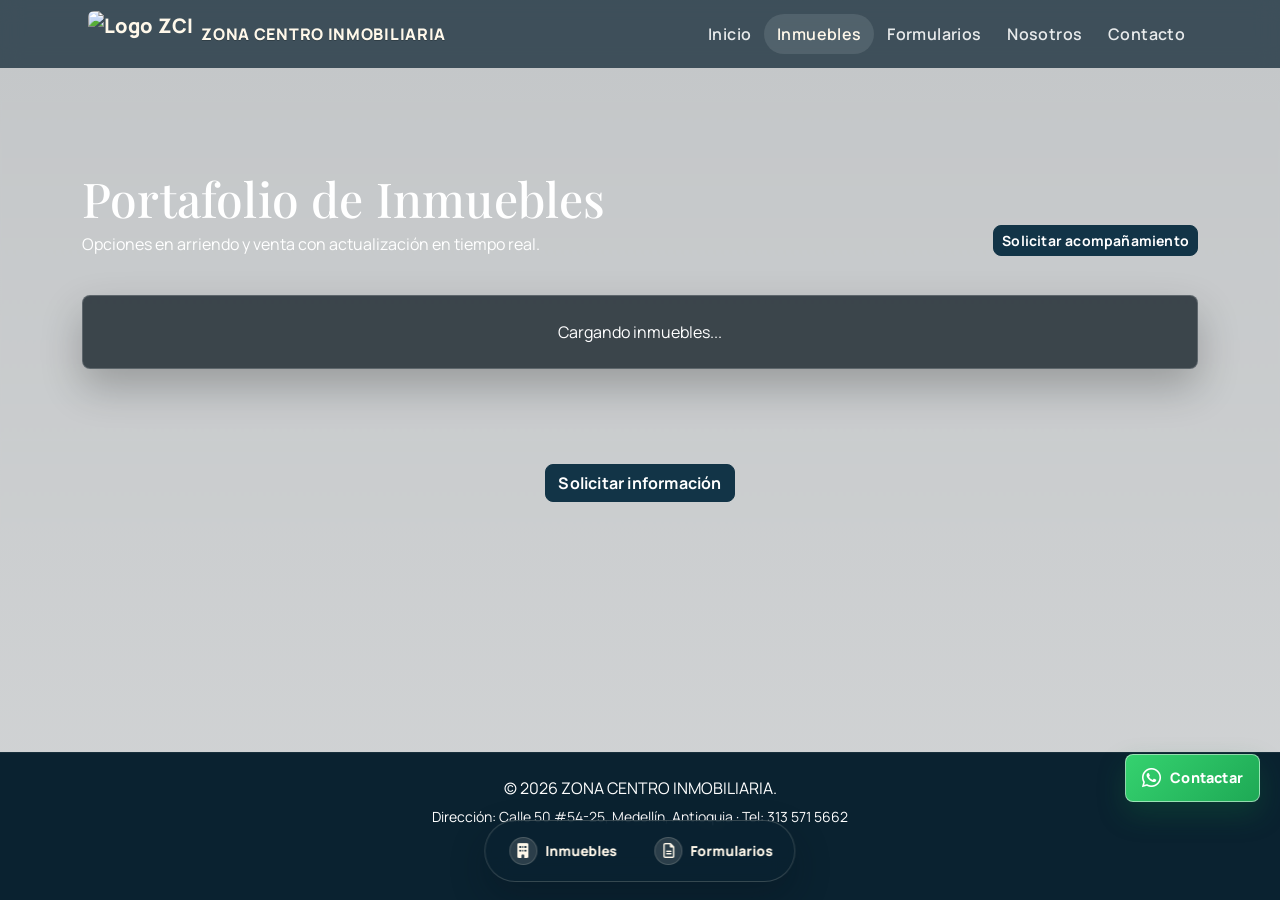
==== commit 723f1966: "Update inmuebles.html" ====
--- a/inmuebles.html
+++ b/inmuebles.html
@@ -1,85 +1,87 @@
-﻿<!DOCTYPE html>
-<html lang="es">
-<head>
-  <meta charset="UTF-8" />
-  <meta name="viewport" content="width=device-width, initial-scale=1" />
-  <title>Inmuebles | ZONA CENTRO INMOBILIARIA</title>
-  <link href="https://cdn.jsdelivr.net/npm/bootstrap@5.3.3/dist/css/bootstrap.min.css" rel="stylesheet" />
-  <link rel="stylesheet" href="https://cdnjs.cloudflare.com/ajax/libs/font-awesome/6.5.0/css/all.min.css">
-  <link rel="preconnect" href="https://fonts.googleapis.com">
-  <link rel="preconnect" href="https://fonts.gstatic.com" crossorigin>
-  <link href="https://fonts.googleapis.com/css2?family=Manrope:wght@400;500;700;800&family=Playfair+Display:wght@600;700&display=swap" rel="stylesheet">
-  <link rel="stylesheet" href="styles.css?v=20260505-2" />
-</head>
-<body class="quick-dock-present">
-    <a id="cms-pse-link" href="#" class="pse-float d-none" target="_blank" rel="noopener noreferrer" aria-label="Pagos PSE">
-    <i class="fa-solid fa-credit-card"></i><span>Pagos PSE</span>
-  </a>
-<a id="cms-whatsapp-link" href="https://wa.me/573135715662" class="whatsapp-float" target="_blank" rel="noopener noreferrer" aria-label="WhatsApp"><i class="fab fa-whatsapp"></i></a>
-  <nav class="quick-dock" aria-label="Accesos rápidos">
-    <a href="inmuebles.html" class="quick-dock-btn"><i class="fa-solid fa-building"></i><span>Inmuebles</span></a>
-    <a href="formularios.html" class="quick-dock-btn"><i class="fa-regular fa-file-lines"></i><span>Formularios</span></a>
-  </nav>
-  <nav class="navbar navbar-expand-lg navbar-dark navbar-custom shadow fixed-top">
-    <div class="container">
-      <a class="navbar-brand d-flex align-items-center gap-2" href="index.html"><img src="https://lh6.googleusercontent.com/proxy/nrNHC_m0_RziCYvfPgJptLNNArq79MIcN8ioocFEzebfnCZt-jW29kjHgaDfxW5Tz1GvVpGl__fDRxH9ZWIz1X6VQOLKh_lBjogaXQA2NJKuDF2FiKsQJcMm6sAI" alt="Logo ZCI" height="42" loading="lazy"><span id="cms-brand-name">ZONA CENTRO INMOBILIARIA</span></a>
-      <button class="navbar-toggler" type="button" data-bs-toggle="collapse" data-bs-target="#menu"><span class="navbar-toggler-icon"></span></button>
-      <div class="collapse navbar-collapse" id="menu">
-        <ul class="navbar-nav ms-auto">
-          <li class="nav-item"><a class="nav-link" href="index.html">Inicio</a></li>
-          <li class="nav-item"><a class="nav-link active" href="inmuebles.html">Inmuebles</a></li>
-          <li class="nav-item"><a class="nav-link" href="formularios.html">Formularios</a></li>
-          <li class="nav-item"><a class="nav-link" href="nosotros.html">Nosotros</a></li>
-          <li class="nav-item"><a class="nav-link" href="contacto.html">Contacto</a></li>
-        </ul>
-      </div>
-    </div>
-  </nav>
-
-  <main style="padding-top:100px;">
-    <section id="inmuebles" class="py-5 properties-section">
-      <div class="container">
-        <div class="properties-shell">
-          <div class="properties-cta-row">
-            <div>
-              <h1 class="mb-1">Portafolio de Inmuebles</h1>
-              <p class="text-muted mb-0">Opciones en arriendo y venta con actualización en tiempo real.</p>
-            </div>
-            <a href="contacto.html" class="btn btn-primary btn-sm">Solicitar acompañamiento</a>
-          </div>
-          <div class="row g-4" id="inmuebles-lista">
-            <div class="col-12"><div class="card p-4 text-center text-muted">Cargando inmuebles...</div></div>
-          </div>
-        </div>
-      </div>
-    </section>
-
-    <section id="contacto" class="py-4">
-      <div class="container text-center">
-        <a href="contacto.html" class="btn btn-primary">Solicitar información</a>
-      </div>
-    </section>
-  </main>
-
-  <div class="modal fade" id="modalDetalleInmueble" tabindex="-1" aria-labelledby="modalDetalleInmuebleLabel" aria-hidden="true">
-    <div class="modal-dialog modal-xl modal-dialog-centered modal-dialog-scrollable">
-      <div class="modal-content border-0">
-        <div class="modal-header border-0">
-          <h5 class="modal-title" id="modalDetalleInmuebleLabel">Detalle de inmueble</h5>
-          <button type="button" class="btn-close" data-bs-dismiss="modal" aria-label="Cerrar"></button>
-        </div>
-        <div class="modal-body pt-0"><div id="property-detail-content"></div></div>
-        <div class="modal-footer border-0">
-          <a href="contacto.html" class="btn btn-primary" data-bs-dismiss="modal">Solicitar Información</a>
-          <button type="button" class="btn btn-outline-secondary" data-bs-dismiss="modal">Cerrar</button>
-        </div>
-      </div>
-    </div>
-  </div>
-
-  <footer class="text-center py-4"><div class="container"><p class="mb-1">&copy; <span id="footer-year"></span> ZONA CENTRO INMOBILIARIA.</p><small>Dirección: Calle 50 #54-25, Medellín, Antioquia · Tel: 313 571 5662</small></div></footer>
-  <script src="https://cdn.jsdelivr.net/npm/bootstrap@5.3.3/dist/js/bootstrap.bundle.min.js" defer></script>
-  <script src="https://cdn.jsdelivr.net/npm/@supabase/supabase-js@2" defer></script>
-  <script src="main.js" defer></script>
-</body>
+<!DOCTYPE html>
+<html lang="es">
+<head>
+  <meta charset="UTF-8" />
+  <meta name="viewport" content="width=device-width, initial-scale=1" />
+  <title>Inmuebles | ZONA CENTRO INMOBILIARIA</title>
+  <link href="https://cdn.jsdelivr.net/npm/bootstrap@5.3.3/dist/css/bootstrap.min.css" rel="stylesheet" />
+  <link rel="stylesheet" href="https://cdnjs.cloudflare.com/ajax/libs/font-awesome/6.5.0/css/all.min.css">
+  <link rel="preconnect" href="https://fonts.googleapis.com">
+  <link rel="preconnect" href="https://fonts.gstatic.com" crossorigin>
+  <link href="https://fonts.googleapis.com/css2?family=Manrope:wght@400;500;700;800&family=Playfair+Display:wght@600;700&display=swap" rel="stylesheet">
+  <link rel="stylesheet" href="styles.css?v=20260505-2" />
+</head>
+<body class="quick-dock-present">
+    <a id="cms-pse-link" href="#" class="pse-float d-none" target="_blank" rel="noopener noreferrer" aria-label="Pagos PSE">
+    <i class="fa-solid fa-credit-card"></i><span>Pagos PSE</span>
+  </a>
+<a id="cms-whatsapp-link" href="https://wa.me/573135715662" class="whatsapp-float" target="_blank" rel="noopener noreferrer" aria-label="WhatsApp"><i class="fab fa-whatsapp"></i></a>
+  <nav class="quick-dock" aria-label="Accesos rápidos">
+    <a href="inmuebles.html" class="quick-dock-btn"><i class="fa-solid fa-building"></i><span>Inmuebles</span></a>
+    <a href="formularios.html" class="quick-dock-btn"><i class="fa-regular fa-file-lines"></i><span>Formularios</span></a>
+  </nav>
+  <nav class="navbar navbar-expand-lg navbar-dark navbar-custom shadow fixed-top">
+    <div class="container">
+      <a class="navbar-brand d-flex align-items-center gap-2" href="index.html"><img src="https://lh6.googleusercontent.com/proxy/nrNHC_m0_RziCYvfPgJptLNNArq79MIcN8ioocFEzebfnCZt-jW29kjHgaDfxW5Tz1GvVpGl__fDRxH9ZWIz1X6VQOLKh_lBjogaXQA2NJKuDF2FiKsQJcMm6sAI" alt="Logo ZCI" height="42" loading="lazy"><span id="cms-brand-name">ZONA CENTRO INMOBILIARIA</span></a>
+      <button class="navbar-toggler" type="button" data-bs-toggle="collapse" data-bs-target="#menu"><span class="navbar-toggler-icon"></span></button>
+      <div class="collapse navbar-collapse" id="menu">
+        <ul class="navbar-nav ms-auto">
+          <li class="nav-item"><a class="nav-link" href="index.html">Inicio</a></li>
+          <li class="nav-item"><a class="nav-link active" href="inmuebles.html">Inmuebles</a></li>
+          <li class="nav-item"><a class="nav-link" href="formularios.html">Formularios</a></li>
+          <li class="nav-item"><a class="nav-link" href="nosotros.html">Nosotros</a></li>
+          <li class="nav-item"><a class="nav-link" href="contacto.html">Contacto</a></li>
+        </ul>
+      </div>
+    </div>
+  </nav>
+
+  <main style="padding-top:100px;">
+    <section id="inmuebles" class="py-5 properties-section">
+      <div class="container">
+        <div class="properties-shell">
+          <div class="properties-cta-row">
+            <div>
+              <h1 class="mb-1">Portafolio de Inmuebles</h1>
+              <p class="text-muted mb-0">Opciones en arriendo y venta con actualización en tiempo real.</p>
+            </div>
+            <a href="https://wa.me/573135715662" class="btn btn-primary btn-sm" target="_blank" rel="noopener noreferrer" data-zci-whatsapp data-whatsapp-message="Hola, quiero solicitar acompañamiento inmobiliario.">Solicitar acompañamiento</a>
+          </div>
+          <div class="row g-4" id="inmuebles-lista">
+            <div class="col-12"><div class="card p-4 text-center text-muted">Cargando inmuebles...</div></div>
+          </div>
+        </div>
+      </div>
+    </section>
+
+    <section id="contacto" class="py-4">
+      <div class="container text-center">
+        <a href="https://wa.me/573135715662" class="btn btn-primary" target="_blank" rel="noopener noreferrer" data-zci-whatsapp data-whatsapp-message="Hola, quiero solicitar información sobre los inmuebles.">Solicitar información</a>
+      </div>
+    </section>
+  </main>
+
+  <div class="modal fade" id="modalDetalleInmueble" tabindex="-1" aria-labelledby="modalDetalleInmuebleLabel" aria-hidden="true">
+    <div class="modal-dialog modal-xl modal-dialog-centered modal-dialog-scrollable">
+      <div class="modal-content border-0">
+        <div class="modal-header border-0">
+          <h5 class="modal-title" id="modalDetalleInmuebleLabel">Detalle de inmueble</h5>
+          <button type="button" class="btn-close" data-bs-dismiss="modal" aria-label="Cerrar"></button>
+        </div>
+        <div class="modal-body pt-0"><div id="property-detail-content"></div></div>
+        <div class="modal-footer border-0">
+          <a id="property-detail-whatsapp-link" href="https://wa.me/573135715662" class="btn btn-primary" target="_blank" rel="noopener noreferrer">
+            <i class="fab fa-whatsapp me-1"></i>Solicitar información
+          </a>
+          <button type="button" class="btn btn-outline-secondary" data-bs-dismiss="modal">Cerrar</button>
+        </div>
+      </div>
+    </div>
+  </div>
+
+  <footer class="text-center py-4"><div class="container"><p class="mb-1">&copy; <span id="footer-year"></span> ZONA CENTRO INMOBILIARIA.</p><small>Dirección: Calle 50 #54-25, Medellín, Antioquia · Tel: 313 571 5662</small></div></footer>
+  <script src="https://cdn.jsdelivr.net/npm/bootstrap@5.3.3/dist/js/bootstrap.bundle.min.js" defer></script>
+  <script src="https://cdn.jsdelivr.net/npm/@supabase/supabase-js@2" defer></script>
+  <script src="main.js" defer></script>
+</body>
 </html>
